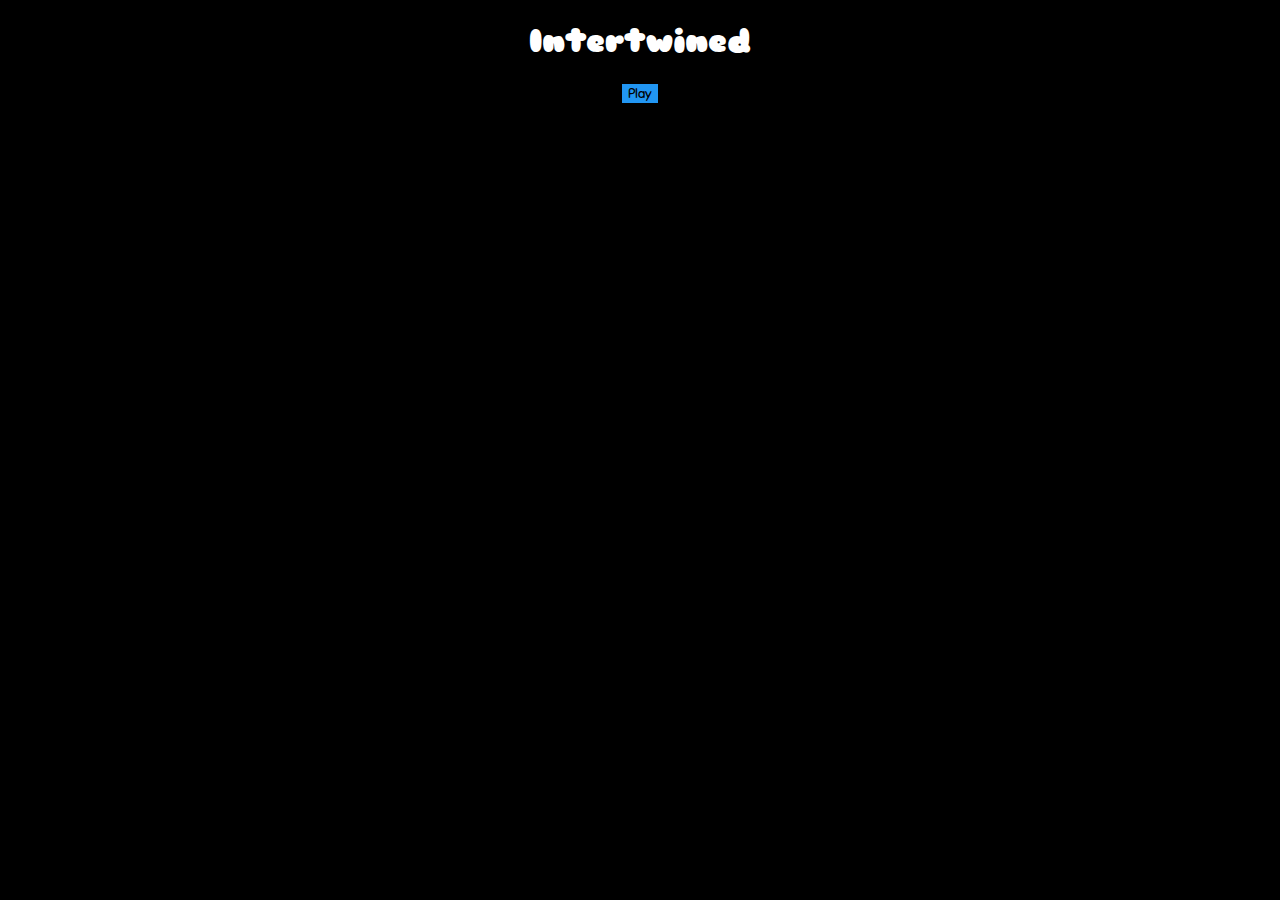
==== index.html @ 0af8c608 "Update index.html" ====
<!DOCTYPE html>
<html>
    <head>
        <meta charset="utf-8">
        <meta name="vieport" content="width=device-width,initial-scale=1">
        <link href="https://fonts.googleapis.com/css?family=Sniglet" rel="stylesheet">
        <link rel="stylesheet" type="text/css" href="style.css">
        <title>Intertwined</title>
     </head>
    <body>
        <div id="home" style="text-align:center;">
            <h1>Intertwined</h1>
            <button id="play">Play</button>
        </div>
        <div id="game" style="display:none;">
            <p class="text" id="box"></p>
            <p class="introformc">His name is __</p>
            <button id="arrow">Continue</button>
        </div>
        <div id="start" style="display:none;">
            <button id="one">1</button>
            <button id="two">2</button>
            <button id="three">3</button>
            <button id="four">4</button>
            <button id="five">5</button>
        </div>
        <div id="levels" style="display:none;">
            <button id="back">Levels</button>
            <p id = player><img src="block.png"></p>
            <canvas>Your browser does not support canvas.</canvas>
        </div>
        <script src="https://code.jquery.com/jquery-3.1.1.min.js"></script>
        <script src="https://2kinc.me/critters/index.js"></script>
        <script src="index.js"></script>
    </body>
</html>
---- style.css ----
body {
  color: white;
  background: black;
  font-family: 'Sniglet',cursive;
}
#arrow {
  font-family: 'Sniglet',cursive;
  border:none;
  background:#2196F3;
  outline:none;
  position: absolute;
  left:875px;
  top:300px;
  padding: 25px;
  cursor: pointer;
}
.text {
 background-color: white;
  width: 300px;
  border: none;
  padding: 10px;
  margin: 25px;
  font-family: 'Sniglet',cursive;
  position: absolute;
  left: 750px;
  top: 50px;
  color: black;
}

.introformc {
  background-color: white;
  width: 300px;
  border: none;
  padding: 20px;
  margin: 25px;
  font-family: 'Sniglet',cursive;
  position: absolute;
  left: 750px;
  top: 500px;
  color: black;
}
#play {
  font-family: 'Sniglet',cursive;
  border:none;
  background:#2196F3;
  outline:none;
  cursor: pointer;
 }
#start {
    display: inline-grid;
    grid-template-columns: auto auto auto auto auto;
    grid-gap: 5px;
    text-align: center;
    width: 100%;
}
#start button {
  font-family: 'Sniglet',cursive;
  height:50px;
  border:none;
  background:#2196F3;
  outline:none;
  cursor: pointer;
}
#backone {
  font-family: 'Sniglet',cursive;
  border:none
  background: #2196F3;
  position: absolute;
  left:100px;
  top:400px;
  padding: 20px;
  cursor:pointer;
}

#canvasone {
  background: white;
}
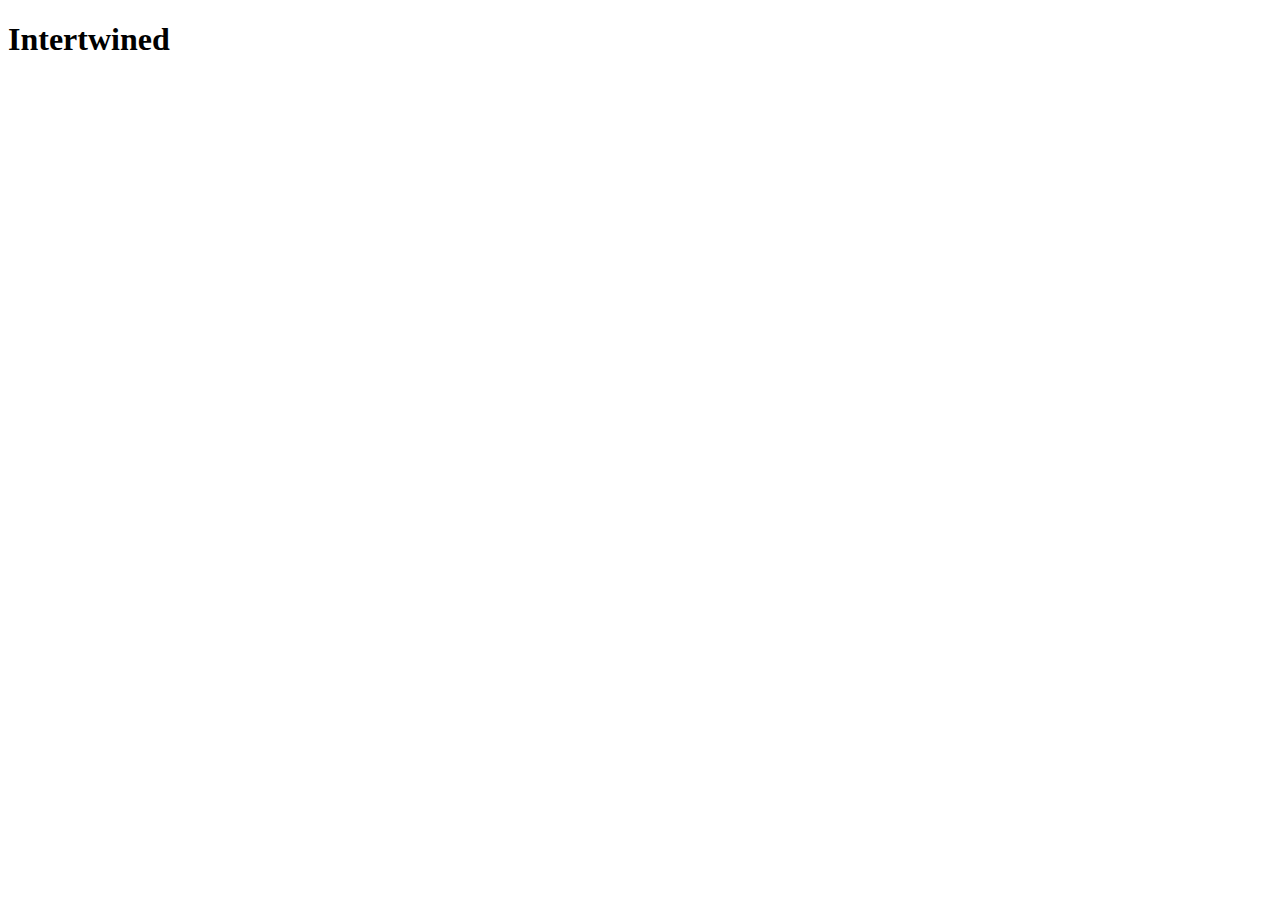
==== commit 9b520e6d: "Rename Intertwined.html to index.html" ====
--- a/index.html
+++ b/index.html
@@ -1,36 +1,11 @@
 <!DOCTYPE html>
 <html>
-    <head>
-        <meta charset="utf-8">
-        <meta name="vieport" content="width=device-width,initial-scale=1">
-        <link href="https://fonts.googleapis.com/css?family=Sniglet" rel="stylesheet">
-        <link rel="stylesheet" type="text/css" href="style.css">
-        <title>Intertwined</title>
-     </head>
-    <body>
-        <div id="home" style="text-align:center;">
-            <h1>Intertwined</h1>
-            <button id="play">Play</button>
-        </div>
-        <div id="game" style="display:none;">
-            <p class="text" id="box"></p>
-            <p class="introformc">His name is __</p>
-            <button id="arrow">Continue</button>
-        </div>
-        <div id="start" style="display:none;">
-            <button id="one">1</button>
-            <button id="two">2</button>
-            <button id="three">3</button>
-            <button id="four">4</button>
-            <button id="five">5</button>
-        </div>
-        <div id="levels" style="display:none;">
-            <button id="back">Levels</button>
-            <p id = player><img src="block.png"></p>
-            <canvas>Your browser does not support canvas.</canvas>
-        </div>
-        <script src="https://code.jquery.com/jquery-3.1.1.min.js"></script>
-        <script src="https://2kinc.me/critters/index.js"></script>
-        <script src="index.js"></script>
-    </body>
+<head>
+</head>
+<body>
+  <h1>Intertwined</h1>
+  <script src="https://cdn.jsdelivr.net/npm/phaser@3.16.2/dist/phaser.min.js"></script>
+<script src="phaser.js"></script>
+<script src="Jquery.js"></script>
+</body>
 </html>
